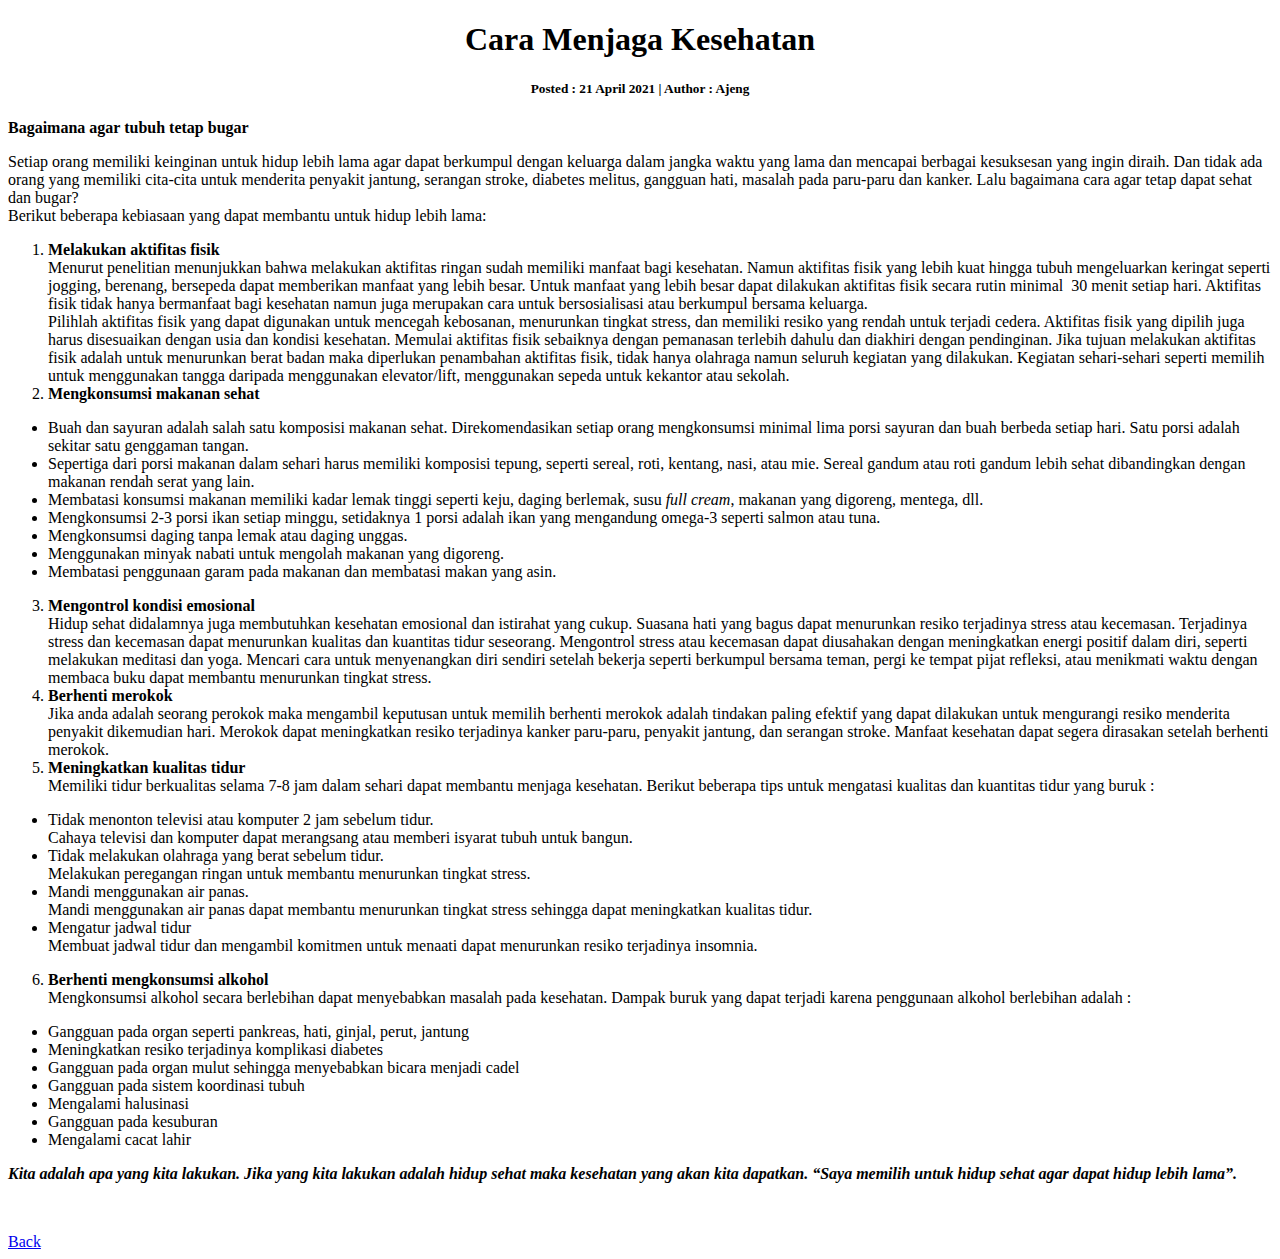
==== article.html @ b509e59c "Add files via upload" ====
<!DOCTYPE html>
<html lang="en">
<head>
    <meta charset="UTF-8">
    <meta http-equiv="X-UA-Compatible" content="IE=edge">
    <meta name="viewport" content="width=device-width, initial-scale=1.0">
    <title>Document</title>
</head>
<body>
    <center>
        <h1>Cara Menjaga Kesehatan</h1>
        <h5>Posted : 21 April 2021 | Author : Ajeng</h5>
    </center>
<p><strong>Bagaimana agar tubuh tetap bugar</strong></p>
<p>Setiap orang memiliki keinginan untuk hidup lebih lama agar dapat berkumpul dengan keluarga dalam jangka waktu yang lama dan mencapai berbagai kesuksesan yang ingin diraih. Dan tidak ada orang yang memiliki cita-cita untuk menderita penyakit jantung, serangan stroke, diabetes melitus, gangguan hati, masalah pada paru-paru dan kanker. Lalu bagaimana cara agar tetap dapat sehat dan bugar?<br /> Berikut beberapa kebiasaan yang dapat membantu untuk hidup lebih lama:</p>
<ol>
<li><strong>Melakukan aktifitas fisik</strong><br /> Menurut penelitian menunjukkan bahwa melakukan aktifitas ringan sudah memiliki manfaat bagi kesehatan. Namun aktifitas fisik yang lebih kuat hingga tubuh mengeluarkan keringat seperti jogging, berenang, bersepeda dapat memberikan manfaat yang lebih besar. Untuk manfaat yang lebih besar dapat dilakukan aktifitas fisik secara rutin minimal&nbsp; 30 menit setiap hari. Aktifitas fisik tidak hanya bermanfaat bagi kesehatan namun juga merupakan cara untuk bersosialisasi atau berkumpul bersama keluarga.<br /> Pilihlah aktifitas fisik yang dapat digunakan untuk mencegah kebosanan, menurunkan tingkat stress, dan memiliki resiko yang rendah untuk terjadi cedera. Aktifitas fisik yang dipilih juga harus disesuaikan dengan usia dan kondisi kesehatan. Memulai aktifitas fisik sebaiknya dengan pemanasan terlebih dahulu dan diakhiri dengan pendinginan. Jika tujuan melakukan aktifitas fisik adalah untuk menurunkan berat badan maka diperlukan penambahan aktifitas fisik, tidak hanya olahraga namun seluruh kegiatan yang dilakukan. Kegiatan sehari-sehari seperti memilih untuk menggunakan tangga daripada menggunakan elevator/lift, menggunakan sepeda untuk kekantor atau sekolah.</li>
<li><strong>Mengkonsumsi makanan sehat</strong></li>
</ol>
<ul>
<li>Buah dan sayuran adalah salah satu komposisi makanan sehat. Direkomendasikan setiap orang mengkonsumsi minimal lima porsi sayuran dan buah berbeda setiap hari. Satu porsi adalah sekitar satu genggaman tangan.</li>
<li>Sepertiga dari porsi makanan dalam sehari harus memiliki komposisi tepung, seperti sereal, roti, kentang, nasi, atau mie. Sereal gandum atau roti gandum lebih sehat dibandingkan dengan makanan rendah serat yang lain.</li>
<li>Membatasi konsumsi makanan memiliki kadar lemak tinggi seperti keju, daging berlemak, susu&nbsp;<em>full cream</em>, makanan yang digoreng, mentega, dll.</li>
<li>Mengkonsumsi 2-3 porsi ikan setiap minggu, setidaknya 1 porsi adalah ikan yang mengandung omega-3 seperti salmon atau tuna.</li>
<li>Mengkonsumsi daging tanpa lemak atau daging unggas.</li>
<li>Menggunakan minyak nabati untuk mengolah makanan yang digoreng.</li>
<li>Membatasi penggunaan garam pada makanan dan membatasi makan yang asin.</li>
</ul>
<ol start="3">
<li><strong>Mengontrol kondisi emosional</strong><br /> Hidup sehat didalamnya juga membutuhkan kesehatan emosional dan istirahat yang cukup. Suasana hati yang bagus dapat menurunkan resiko terjadinya stress atau kecemasan. Terjadinya stress dan kecemasan dapat menurunkan kualitas dan kuantitas tidur seseorang. Mengontrol stress atau kecemasan dapat diusahakan dengan meningkatkan energi positif dalam diri, seperti melakukan meditasi dan yoga. Mencari cara untuk menyenangkan diri sendiri setelah bekerja seperti berkumpul bersama teman, pergi ke tempat pijat refleksi, atau menikmati waktu dengan membaca buku dapat membantu menurunkan tingkat stress.</li>
<li><strong>Berhenti merokok</strong><br /> Jika anda adalah seorang perokok maka mengambil keputusan untuk memilih berhenti merokok adalah tindakan paling efektif yang dapat dilakukan untuk mengurangi resiko menderita penyakit dikemudian hari. Merokok dapat meningkatkan resiko terjadinya kanker paru-paru, penyakit jantung, dan serangan stroke. Manfaat kesehatan dapat segera dirasakan setelah berhenti merokok.</li>
<li><strong>Meningkatkan kualitas tidur</strong><br /> Memiliki tidur berkualitas selama 7-8 jam dalam sehari dapat membantu menjaga kesehatan. Berikut beberapa tips untuk mengatasi kualitas dan kuantitas tidur yang buruk :</li>
</ol>
<ul>
<li>Tidak menonton televisi atau komputer 2 jam sebelum tidur.<br /> Cahaya televisi dan komputer dapat merangsang atau memberi isyarat tubuh untuk bangun.</li>
<li>Tidak melakukan olahraga yang berat sebelum tidur.<br /> Melakukan peregangan ringan untuk membantu menurunkan tingkat stress.</li>
<li>Mandi menggunakan air panas.<br /> Mandi menggunakan air panas dapat membantu menurunkan tingkat stress sehingga dapat meningkatkan kualitas tidur.</li>
<li>Mengatur jadwal tidur<br /> Membuat jadwal tidur dan mengambil komitmen untuk menaati dapat menurunkan resiko terjadinya insomnia.</li>
</ul>
<ol start="6">
<li><strong>Berhenti mengkonsumsi alkohol</strong><br /> Mengkonsumsi alkohol secara berlebihan dapat menyebabkan masalah pada kesehatan. Dampak buruk yang dapat terjadi karena penggunaan alkohol berlebihan adalah :</li>
</ol>
<ul>
<li>Gangguan pada organ seperti pankreas, hati, ginjal, perut, jantung</li>
<li>Meningkatkan resiko terjadinya komplikasi diabetes</li>
<li>Gangguan pada organ mulut sehingga menyebabkan bicara menjadi cadel</li>
<li>Gangguan pada sistem koordinasi tubuh</li>
<li>Mengalami halusinasi</li>
<li>Gangguan pada kesuburan</li>
<li>Mengalami cacat lahir</li>
</ul>
<p><strong><em>Kita adalah apa yang kita lakukan. Jika yang kita lakukan adalah hidup sehat maka kesehatan yang akan kita dapatkan. &ldquo;Saya memilih untuk hidup sehat agar dapat hidup lebih lama&rdquo;.</em></strong></p>
<p>&nbsp;</p>
<a href="index.html">Back</a>
</body>
</html>
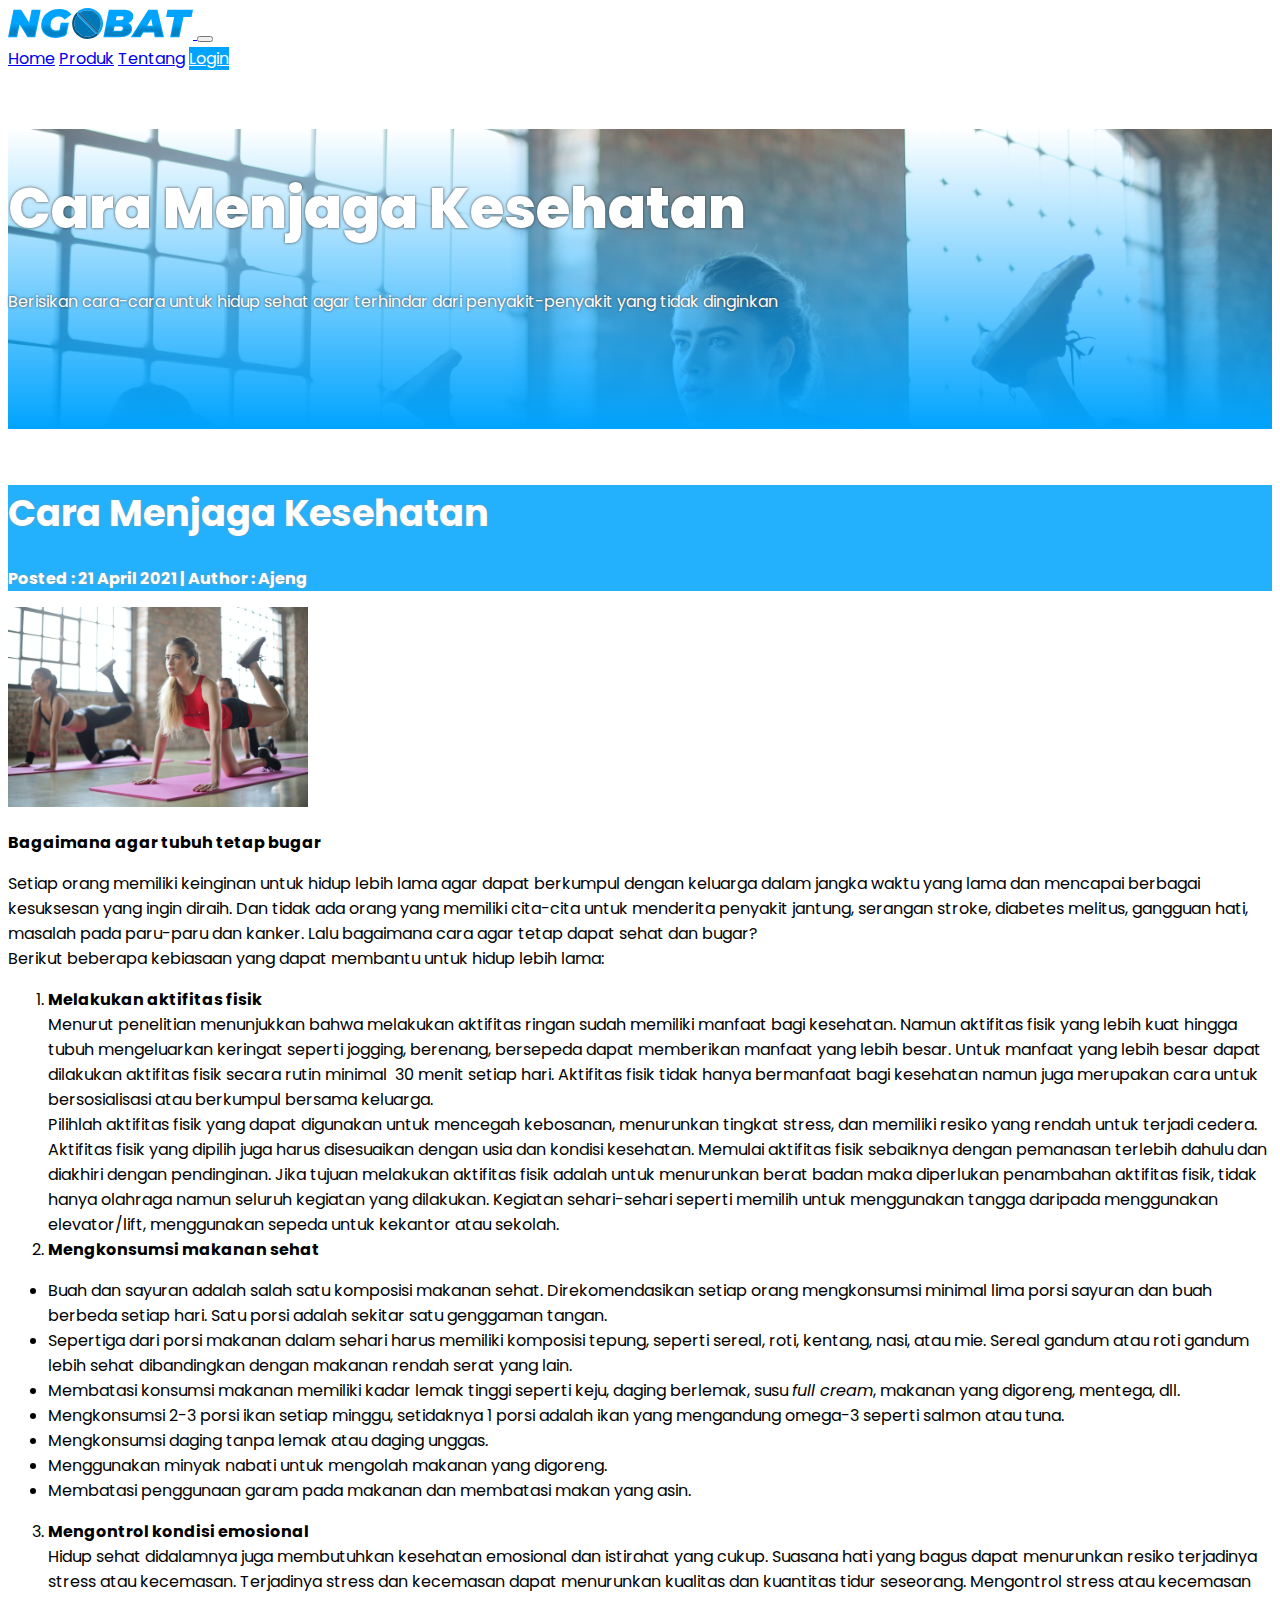
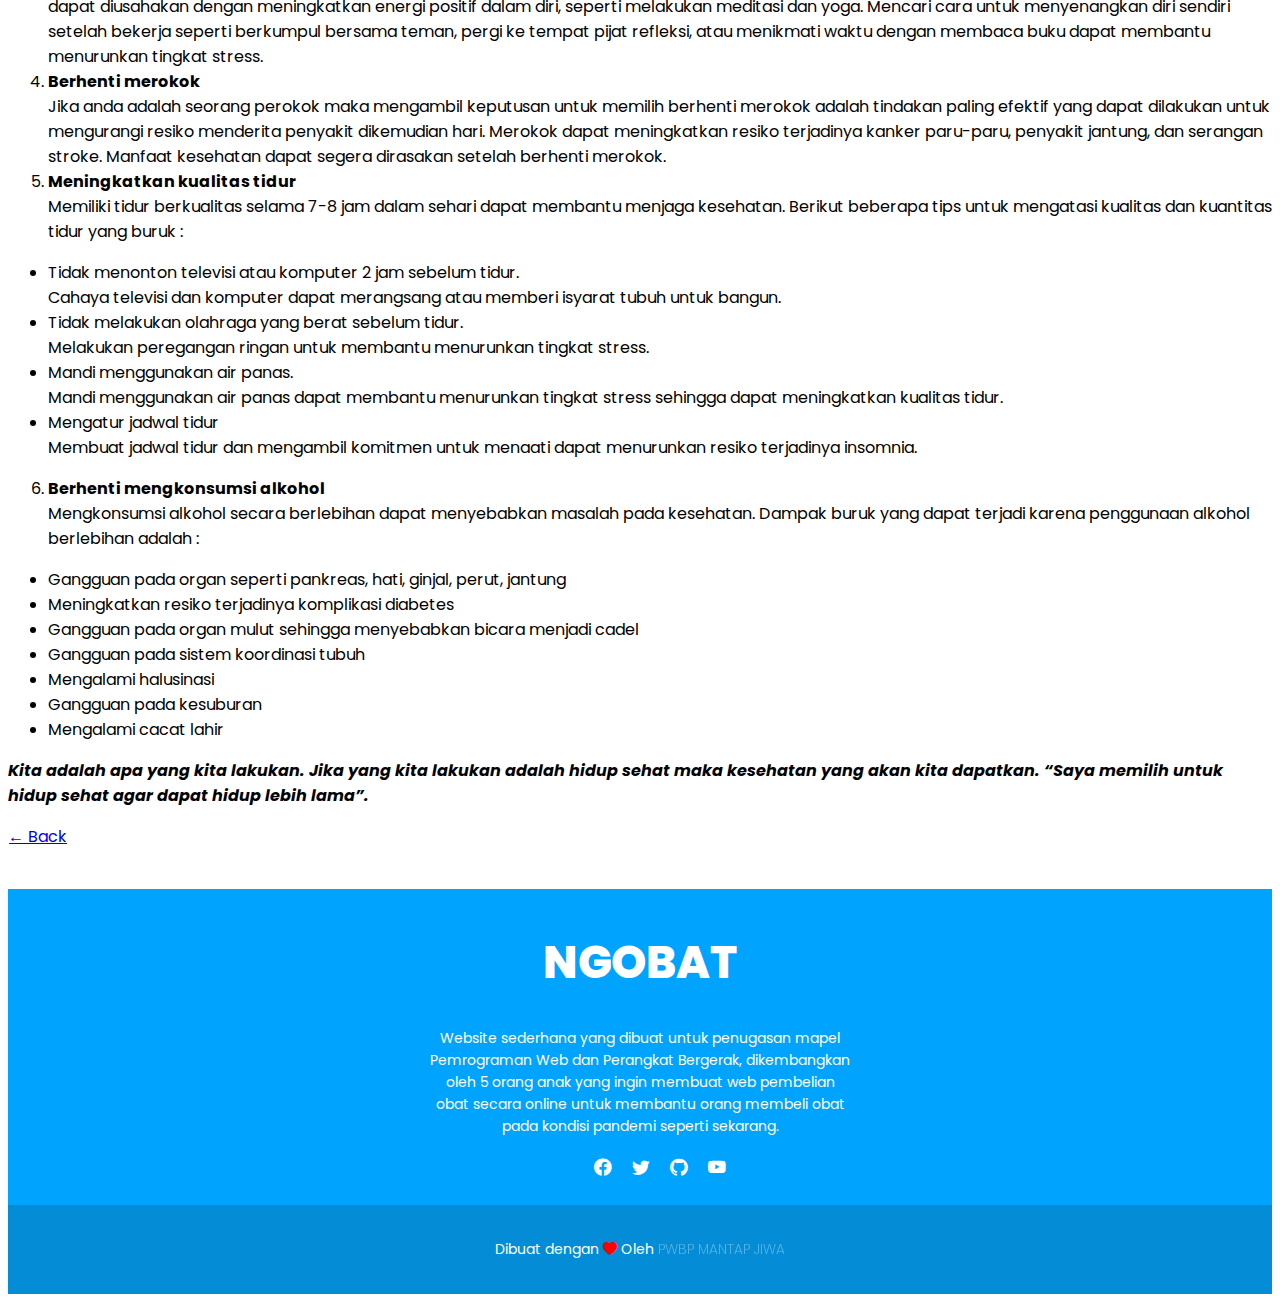
==== commit 58db85a3: "Already Revamped WKWKWKWKWK" ====
--- a/article.html
+++ b/article.html
@@ -4,53 +4,130 @@
     <meta charset="UTF-8">
     <meta http-equiv="X-UA-Compatible" content="IE=edge">
     <meta name="viewport" content="width=device-width, initial-scale=1.0">
-    <title>Document</title>
+    <link href="https://cdn.jsdelivr.net/npm/bootstrap@5.0.2/dist/css/bootstrap.min.css" rel="stylesheet" integrity="sha384-EVSTQN3/azprG1Anm3QDgpJLIm9Nao0Yz1ztcQTwFspd3yD65VohhpuuCOmLASjC" crossorigin="anonymous">
+    <link rel="stylesheet" href="style.css">
+    <title>Cara Menjaga Kesehatan</title>
+    <style>
+        #jumbotron {
+            background-image: url(img/article/yoga.jpg);
+         }
+
+        #jumbotron .jumbo-title {
+            font-size: 3.5rem;
+        }
+    </style>
 </head>
-<body>
-    <center>
-        <h1>Cara Menjaga Kesehatan</h1>
-        <h5>Posted : 21 April 2021 | Author : Ajeng</h5>
-    </center>
-<p><strong>Bagaimana agar tubuh tetap bugar</strong></p>
-<p>Setiap orang memiliki keinginan untuk hidup lebih lama agar dapat berkumpul dengan keluarga dalam jangka waktu yang lama dan mencapai berbagai kesuksesan yang ingin diraih. Dan tidak ada orang yang memiliki cita-cita untuk menderita penyakit jantung, serangan stroke, diabetes melitus, gangguan hati, masalah pada paru-paru dan kanker. Lalu bagaimana cara agar tetap dapat sehat dan bugar?<br /> Berikut beberapa kebiasaan yang dapat membantu untuk hidup lebih lama:</p>
-<ol>
-<li><strong>Melakukan aktifitas fisik</strong><br /> Menurut penelitian menunjukkan bahwa melakukan aktifitas ringan sudah memiliki manfaat bagi kesehatan. Namun aktifitas fisik yang lebih kuat hingga tubuh mengeluarkan keringat seperti jogging, berenang, bersepeda dapat memberikan manfaat yang lebih besar. Untuk manfaat yang lebih besar dapat dilakukan aktifitas fisik secara rutin minimal&nbsp; 30 menit setiap hari. Aktifitas fisik tidak hanya bermanfaat bagi kesehatan namun juga merupakan cara untuk bersosialisasi atau berkumpul bersama keluarga.<br /> Pilihlah aktifitas fisik yang dapat digunakan untuk mencegah kebosanan, menurunkan tingkat stress, dan memiliki resiko yang rendah untuk terjadi cedera. Aktifitas fisik yang dipilih juga harus disesuaikan dengan usia dan kondisi kesehatan. Memulai aktifitas fisik sebaiknya dengan pemanasan terlebih dahulu dan diakhiri dengan pendinginan. Jika tujuan melakukan aktifitas fisik adalah untuk menurunkan berat badan maka diperlukan penambahan aktifitas fisik, tidak hanya olahraga namun seluruh kegiatan yang dilakukan. Kegiatan sehari-sehari seperti memilih untuk menggunakan tangga daripada menggunakan elevator/lift, menggunakan sepeda untuk kekantor atau sekolah.</li>
-<li><strong>Mengkonsumsi makanan sehat</strong></li>
-</ol>
-<ul>
-<li>Buah dan sayuran adalah salah satu komposisi makanan sehat. Direkomendasikan setiap orang mengkonsumsi minimal lima porsi sayuran dan buah berbeda setiap hari. Satu porsi adalah sekitar satu genggaman tangan.</li>
-<li>Sepertiga dari porsi makanan dalam sehari harus memiliki komposisi tepung, seperti sereal, roti, kentang, nasi, atau mie. Sereal gandum atau roti gandum lebih sehat dibandingkan dengan makanan rendah serat yang lain.</li>
-<li>Membatasi konsumsi makanan memiliki kadar lemak tinggi seperti keju, daging berlemak, susu&nbsp;<em>full cream</em>, makanan yang digoreng, mentega, dll.</li>
-<li>Mengkonsumsi 2-3 porsi ikan setiap minggu, setidaknya 1 porsi adalah ikan yang mengandung omega-3 seperti salmon atau tuna.</li>
-<li>Mengkonsumsi daging tanpa lemak atau daging unggas.</li>
-<li>Menggunakan minyak nabati untuk mengolah makanan yang digoreng.</li>
-<li>Membatasi penggunaan garam pada makanan dan membatasi makan yang asin.</li>
-</ul>
-<ol start="3">
-<li><strong>Mengontrol kondisi emosional</strong><br /> Hidup sehat didalamnya juga membutuhkan kesehatan emosional dan istirahat yang cukup. Suasana hati yang bagus dapat menurunkan resiko terjadinya stress atau kecemasan. Terjadinya stress dan kecemasan dapat menurunkan kualitas dan kuantitas tidur seseorang. Mengontrol stress atau kecemasan dapat diusahakan dengan meningkatkan energi positif dalam diri, seperti melakukan meditasi dan yoga. Mencari cara untuk menyenangkan diri sendiri setelah bekerja seperti berkumpul bersama teman, pergi ke tempat pijat refleksi, atau menikmati waktu dengan membaca buku dapat membantu menurunkan tingkat stress.</li>
-<li><strong>Berhenti merokok</strong><br /> Jika anda adalah seorang perokok maka mengambil keputusan untuk memilih berhenti merokok adalah tindakan paling efektif yang dapat dilakukan untuk mengurangi resiko menderita penyakit dikemudian hari. Merokok dapat meningkatkan resiko terjadinya kanker paru-paru, penyakit jantung, dan serangan stroke. Manfaat kesehatan dapat segera dirasakan setelah berhenti merokok.</li>
-<li><strong>Meningkatkan kualitas tidur</strong><br /> Memiliki tidur berkualitas selama 7-8 jam dalam sehari dapat membantu menjaga kesehatan. Berikut beberapa tips untuk mengatasi kualitas dan kuantitas tidur yang buruk :</li>
-</ol>
-<ul>
-<li>Tidak menonton televisi atau komputer 2 jam sebelum tidur.<br /> Cahaya televisi dan komputer dapat merangsang atau memberi isyarat tubuh untuk bangun.</li>
-<li>Tidak melakukan olahraga yang berat sebelum tidur.<br /> Melakukan peregangan ringan untuk membantu menurunkan tingkat stress.</li>
-<li>Mandi menggunakan air panas.<br /> Mandi menggunakan air panas dapat membantu menurunkan tingkat stress sehingga dapat meningkatkan kualitas tidur.</li>
-<li>Mengatur jadwal tidur<br /> Membuat jadwal tidur dan mengambil komitmen untuk menaati dapat menurunkan resiko terjadinya insomnia.</li>
-</ul>
-<ol start="6">
-<li><strong>Berhenti mengkonsumsi alkohol</strong><br /> Mengkonsumsi alkohol secara berlebihan dapat menyebabkan masalah pada kesehatan. Dampak buruk yang dapat terjadi karena penggunaan alkohol berlebihan adalah :</li>
-</ol>
-<ul>
-<li>Gangguan pada organ seperti pankreas, hati, ginjal, perut, jantung</li>
-<li>Meningkatkan resiko terjadinya komplikasi diabetes</li>
-<li>Gangguan pada organ mulut sehingga menyebabkan bicara menjadi cadel</li>
-<li>Gangguan pada sistem koordinasi tubuh</li>
-<li>Mengalami halusinasi</li>
-<li>Gangguan pada kesuburan</li>
-<li>Mengalami cacat lahir</li>
-</ul>
-<p><strong><em>Kita adalah apa yang kita lakukan. Jika yang kita lakukan adalah hidup sehat maka kesehatan yang akan kita dapatkan. &ldquo;Saya memilih untuk hidup sehat agar dapat hidup lebih lama&rdquo;.</em></strong></p>
-<p>&nbsp;</p>
-<a href="index.html">Back</a>
+<body>  
+  <!-- Navbar -->
+  <nav class="navbar fixed-top navbar-expand-lg navbar-light bg-navbar">
+    <div class="container">
+      <a class="navbar-brand" href="#">
+          <img src="img/logo.svg" alt="Logo" width="185px">
+      </a>
+      <button class="navbar-toggler mb-4" type="button" data-bs-toggle="collapse" data-bs-target="#navbarNavAltMarkup" aria-controls="navbarNavAltMarkup" aria-expanded="false" aria-label="Toggle navigation">
+        <span class="navbar-toggler-icon"></span>
+      </button>
+      <div class="collapse navbar-collapse" id="navbarNavAltMarkup">
+        <div class="navbar-nav ms-auto text-center">
+          <a class="nav-link active me-5" aria-current="page" href="index.html">Home</a>
+          <a class="nav-link me-5" href="#">Produk</a>
+          <a class="nav-link me-5" href="#">Tentang</a>
+          <a class="btn rounded-pill me-5 button-nav shadow-sm" href="login.html">Login</a>
+        </div>
+      </div>
+    </div>
+  </nav>
+  <!-- End of Navbar -->
+  <!-- Jumbotron -->
+  <section id="jumbotron">
+      <div class="container d-flex align-items-center justify-content-center flex-column">
+        <div class="row text-center">
+          <div class="col">
+            <h1 class="jumbo-title">Cara Menjaga Kesehatan</h1>
+          </div>
+        </div>
+        <div class="row text-center justify-content-center">
+          <div class="col-8">
+            <p>Berisikan cara-cara untuk hidup sehat agar terhindar dari penyakit-penyakit yang tidak dinginkan</p>
+          </div>
+        </div>
+      </div>
+  </section>
+  <section id="article-page">
+      <div class="container shadow rounded-5">
+          <div class="row text-center shadow py-2" style="background-color: #00a5fedc; color: white; text-shadow: 0px 0px 2px rgba(150, 150, 150, 1);">
+              <div class="col">
+                  <h1 class="judul-article fw-bolder mb-3">Cara Menjaga Kesehatan</h1>
+                  <h3 class="date-article">Posted : 21 April 2021 | Author : Ajeng</h3>
+              </div>
+          </div>
+          <div class="row mt-3 justify-content-center justify-content-center">
+              <div class="row text-center">
+                  <div class="col">
+                    <img src="img/article/yoga.jpg" alt="" width="300px" class="mt-3 mb-2">
+                  </div>
+              </div>
+              <div class="col mx-3 mt-2">
+                <p><strong>Bagaimana agar tubuh tetap bugar</strong></p>
+                <p>Setiap orang memiliki keinginan untuk hidup lebih lama agar dapat berkumpul dengan keluarga dalam jangka waktu yang lama dan mencapai berbagai kesuksesan yang ingin diraih. Dan tidak ada orang yang memiliki cita-cita untuk menderita penyakit jantung, serangan stroke, diabetes melitus, gangguan hati, masalah pada paru-paru dan kanker. Lalu bagaimana cara agar tetap dapat sehat dan bugar?<br /> Berikut beberapa kebiasaan yang dapat membantu untuk hidup lebih lama:</p>
+                <ol>
+                <li><strong>Melakukan aktifitas fisik</strong><br /> Menurut penelitian menunjukkan bahwa melakukan aktifitas ringan sudah memiliki manfaat bagi kesehatan. Namun aktifitas fisik yang lebih kuat hingga tubuh mengeluarkan keringat seperti jogging, berenang, bersepeda dapat memberikan manfaat yang lebih besar. Untuk manfaat yang lebih besar dapat dilakukan aktifitas fisik secara rutin minimal&nbsp; 30 menit setiap hari. Aktifitas fisik tidak hanya bermanfaat bagi kesehatan namun juga merupakan cara untuk bersosialisasi atau berkumpul bersama keluarga.<br /> Pilihlah aktifitas fisik yang dapat digunakan untuk mencegah kebosanan, menurunkan tingkat stress, dan memiliki resiko yang rendah untuk terjadi cedera. Aktifitas fisik yang dipilih juga harus disesuaikan dengan usia dan kondisi kesehatan. Memulai aktifitas fisik sebaiknya dengan pemanasan terlebih dahulu dan diakhiri dengan pendinginan. Jika tujuan melakukan aktifitas fisik adalah untuk menurunkan berat badan maka diperlukan penambahan aktifitas fisik, tidak hanya olahraga namun seluruh kegiatan yang dilakukan. Kegiatan sehari-sehari seperti memilih untuk menggunakan tangga daripada menggunakan elevator/lift, menggunakan sepeda untuk kekantor atau sekolah.</li>
+                <li><strong>Mengkonsumsi makanan sehat</strong></li>
+                </ol>
+                <ul>
+                <li>Buah dan sayuran adalah salah satu komposisi makanan sehat. Direkomendasikan setiap orang mengkonsumsi minimal lima porsi sayuran dan buah berbeda setiap hari. Satu porsi adalah sekitar satu genggaman tangan.</li>
+                <li>Sepertiga dari porsi makanan dalam sehari harus memiliki komposisi tepung, seperti sereal, roti, kentang, nasi, atau mie. Sereal gandum atau roti gandum lebih sehat dibandingkan dengan makanan rendah serat yang lain.</li>
+                <li>Membatasi konsumsi makanan memiliki kadar lemak tinggi seperti keju, daging berlemak, susu&nbsp;<em>full cream</em>, makanan yang digoreng, mentega, dll.</li>
+                <li>Mengkonsumsi 2-3 porsi ikan setiap minggu, setidaknya 1 porsi adalah ikan yang mengandung omega-3 seperti salmon atau tuna.</li>
+                <li>Mengkonsumsi daging tanpa lemak atau daging unggas.</li>
+                <li>Menggunakan minyak nabati untuk mengolah makanan yang digoreng.</li>
+                <li>Membatasi penggunaan garam pada makanan dan membatasi makan yang asin.</li>
+                </ul>
+                <ol start="3">
+                <li><strong>Mengontrol kondisi emosional</strong><br /> Hidup sehat didalamnya juga membutuhkan kesehatan emosional dan istirahat yang cukup. Suasana hati yang bagus dapat menurunkan resiko terjadinya stress atau kecemasan. Terjadinya stress dan kecemasan dapat menurunkan kualitas dan kuantitas tidur seseorang. Mengontrol stress atau kecemasan dapat diusahakan dengan meningkatkan energi positif dalam diri, seperti melakukan meditasi dan yoga. Mencari cara untuk menyenangkan diri sendiri setelah bekerja seperti berkumpul bersama teman, pergi ke tempat pijat refleksi, atau menikmati waktu dengan membaca buku dapat membantu menurunkan tingkat stress.</li>
+                <li><strong>Berhenti merokok</strong><br /> Jika anda adalah seorang perokok maka mengambil keputusan untuk memilih berhenti merokok adalah tindakan paling efektif yang dapat dilakukan untuk mengurangi resiko menderita penyakit dikemudian hari. Merokok dapat meningkatkan resiko terjadinya kanker paru-paru, penyakit jantung, dan serangan stroke. Manfaat kesehatan dapat segera dirasakan setelah berhenti merokok.</li>
+                <li><strong>Meningkatkan kualitas tidur</strong><br /> Memiliki tidur berkualitas selama 7-8 jam dalam sehari dapat membantu menjaga kesehatan. Berikut beberapa tips untuk mengatasi kualitas dan kuantitas tidur yang buruk :</li>
+                </ol>
+                <ul>
+                <li>Tidak menonton televisi atau komputer 2 jam sebelum tidur.<br /> Cahaya televisi dan komputer dapat merangsang atau memberi isyarat tubuh untuk bangun.</li>
+                <li>Tidak melakukan olahraga yang berat sebelum tidur.<br /> Melakukan peregangan ringan untuk membantu menurunkan tingkat stress.</li>
+                <li>Mandi menggunakan air panas.<br /> Mandi menggunakan air panas dapat membantu menurunkan tingkat stress sehingga dapat meningkatkan kualitas tidur.</li>
+                <li>Mengatur jadwal tidur<br /> Membuat jadwal tidur dan mengambil komitmen untuk menaati dapat menurunkan resiko terjadinya insomnia.</li>
+                </ul>
+                <ol start="6">
+                <li><strong>Berhenti mengkonsumsi alkohol</strong><br /> Mengkonsumsi alkohol secara berlebihan dapat menyebabkan masalah pada kesehatan. Dampak buruk yang dapat terjadi karena penggunaan alkohol berlebihan adalah :</li>
+                </ol>
+                <ul>
+                <li>Gangguan pada organ seperti pankreas, hati, ginjal, perut, jantung</li>
+                <li>Meningkatkan resiko terjadinya komplikasi diabetes</li>
+                <li>Gangguan pada organ mulut sehingga menyebabkan bicara menjadi cadel</li>
+                <li>Gangguan pada sistem koordinasi tubuh</li>
+                <li>Mengalami halusinasi</li>
+                <li>Gangguan pada kesuburan</li>
+                <li>Mengalami cacat lahir</li>
+                </ul>
+                <p><strong><em>Kita adalah apa yang kita lakukan. Jika yang kita lakukan adalah hidup sehat maka kesehatan yang akan kita dapatkan. &ldquo;Saya memilih untuk hidup sehat agar dapat hidup lebih lama&rdquo;.</em></strong></p> 
+                <a href="index.html" class="btn btn-primary">&#8592 Back</a>
+              </div>
+          </div>
+      </div>
+  </section>
+  <footer id="credit">
+    <div class="footer-content">
+        <h1>NGOBAT</h1>
+        <p>Website sederhana yang dibuat untuk penugasan mapel Pemrograman Web dan Perangkat Bergerak, dikembangkan oleh 5 orang anak yang ingin membuat web pembelian obat secara online untuk membantu orang membeli obat pada kondisi pandemi seperti sekarang. </p>
+        <ul class="socials">
+            <li><a href="#"><i class="bi bi-facebook"></i></a></li>
+            <li><a href="#"><i class="bi bi-twitter"></i></a></li>
+            <li><a href="https://github.com/grupPWBPMantap/"><i class="bi bi-github"></i></a></li>
+            <li><a href="#"><i class="bi bi-youtube"></i></a></li> 
+        </ul>
+    </div>
+    <div class="footer-bottom">
+        <p>Dibuat dengan <i class="bi bi-heart-fill" style="color: red;"></i> Oleh <span><a href="#">PWBP MANTAP JIWA</a></span></p>
+    </div>
+</footer>
 </body>
-</html>+<script src="https://cdn.jsdelivr.net/npm/bootstrap@5.0.2/dist/js/bootstrap.bundle.min.js" integrity="sha384-MrcW6ZMFYlzcLA8Nl+NtUVF0sA7MsXsP1UyJoMp4YLEuNSfAP+JcXn/tWtIaxVXM" crossorigin="anonymous"></script>
+<script src="script.js"></script>
+</html>
--- a/style.css
+++ b/style.css
@@ -0,0 +1,677 @@
+@import url('https://fonts.googleapis.com/css2?family=Poppins:ital,wght@0,100;0,200;0,300;0,400;0,500;0,600;0,700;0,800;0,900;1,100;1,200;1,300;1,400;1,500;1,600;1,700;1,800;1,900&display=swap');
+@import url("https://cdn.jsdelivr.net/npm/bootstrap-icons@1.5.0/font/bootstrap-icons.css");
+
+:root {
+  --primary-blue: #00a3fe;
+  --hover-blue: #048dd6;
+}
+
+body {
+    font-family: 'Poppins', sans-serif;
+}
+
+
+/* Navbar */
+
+.navbar {
+  transition: 0.3s;
+}
+
+.bg-navbar {
+  background-color: rgba(255, 255, 255, 0.897);
+}
+
+.button-nav {
+    background-color:var(--primary-blue);
+    color : white;
+}
+
+.button-nav:hover {
+    background-color:var(--hover-blue);
+    color: white;
+}
+
+.scroll {
+  background-color: rgba(255, 255, 255, 0.897);
+  transition: 0.5s;
+  box-shadow: 0px 3px 9px -3px rgba(0,0,0,0.19);
+}
+
+/* Header */
+#header .container{
+  padding-top: 3.4rem;
+}
+
+.desc-text {
+    max-width: 450px;
+}
+
+.bolder-text {
+    font-weight: 900;
+}
+
+.bold-text {
+    font-weight: bold;
+}
+
+.button {
+    background-color: var(--primary-blue);
+    border: none;
+    padding: 16px 32px;
+    text-align: center;
+    text-decoration: none;
+    font-size: 16px;
+    transition: 0.3s;
+    color: white;
+}
+
+.button:hover {
+    background-color: var(--hover-blue);
+    color: white;
+}
+
+.img-header {
+    display: none;
+}
+
+.img2-header {
+    width: 550px;
+    z-index: -1;
+}
+
+/* Content */
+
+#content {
+  margin-top: 6.4rem;
+}
+
+.input-group {
+  width: 20rem;
+  margin: auto;
+}
+
+.desc-title {
+  font-size: 0.95rem;
+  color: rgb(201, 201, 201);
+}
+
+.button-body {
+  background-color: var(--primary-blue);
+  color: white;
+}
+
+.button-body a {
+  text-decoration: none;
+  color: white;
+
+}
+.button-body:hover{
+  background-color:var(--hover-blue);
+  color: white;
+}
+
+.button-other {
+  background-color: #5195fc;
+  color: white;
+}
+
+.button-other:hover{
+  background-color:var(--hover-blue);
+  color: white;
+}
+
+#content .carousel-control-next-icon {
+  background-color: var(--hover-blue);
+  border-radius: 4px;
+}
+
+#content .carousel-control-prev-icon {
+  background-color: var(--hover-blue);
+  border-radius: 4px;
+}
+
+#content .carousel-indicators [data-bs-target] {
+  background-color: var(--hover-blue) ;
+}
+
+/* Preview Obat */
+#preview-obat {
+  margin-top: 3rem;
+}
+
+.terlaris-hover::after {
+  content: '';
+  display: block;
+  height: 3.5px;
+  width: 30%;
+  background-color: var(--primary-blue);
+  margin :auto;
+  margin-bottom: 20px;
+}
+
+#preview-obat .card {
+  overflow: hidden;
+  border-radius: 10px;
+  transition: 0.3s ease-out;
+}
+
+#preview-obat .card:hover {
+  box-shadow: 0px 0px 9px 0px rgba(131, 131, 131, 0.39);
+  transition: 0.4s ease-in;
+}
+
+#preview-obat .card .card-body .card-title {
+  font-weight: 800;
+}
+
+#preview-obat .card .card-body .card-text {
+  color: rgb(201, 201, 201);
+  font-size: 0.9rem;
+}
+
+#preview-obat .card .card-body .card-price {
+  font-weight: 800;
+  font-size: 2rem;
+  color: var(--primary-blue);
+}
+
+#preview-obat .card a {
+  text-decoration: none;
+}
+
+.btn-buy {
+  width: 100%;
+  background-color: var(--primary-blue);
+  height: 2.7rem;
+  display: flex;
+  color: white;
+}
+
+.btn-buy:hover {
+  width: 100%;
+  background-color: var(--hover-blue);
+  height: 2.7rem;
+  display: flex;
+  color: white;
+}
+
+/* Promo Obat */
+
+#promo-obat {
+  margin-top: 3rem;
+}
+
+.promo-hover::after {
+  content: '';
+  display: block;
+  height: 3.5px;
+  width: 30%;
+  background-color: var(--primary-blue);
+  margin: auto;
+  margin-bottom: 20px;
+}
+
+#promo-obat .card {
+  overflow: hidden;
+  border-radius: 10px;
+  transition: 0.3s ease-out;
+}
+
+#promo-obat .card:hover {
+  box-shadow: 0px 0px 9px 0px rgba(131, 131, 131, 0.39);
+  transition: 0.4s ease-in;
+}
+
+#promo-obat .card .card-body .card-title {
+  font-weight: 800;
+}
+
+#promo-obat .card .card-body .card-text {
+  color: rgb(201, 201, 201);
+  font-size: 0.9rem;
+}
+
+#promo-obat .card .card-body .card-price {
+  font-weight: 800;
+  font-size: 2rem;
+  color: var(--primary-blue);
+}
+
+#promo-obat .card a {
+  text-decoration: none;
+}
+
+#promo-obat .card .discount {
+  margin-top: -10px;
+  margin-bottom: 4px;
+}
+
+#promo-obat .card p .disc{
+  color: gold;
+  text-decoration: none;
+  font-weight: bold;
+  font-size: 1.3rem;
+}
+
+#promo-obat .card p .ori-price{
+  color: gray;
+  text-decoration: line-through;
+}
+
+.btn-buy {
+  width: 100%;
+  background-color: var(--primary-blue);
+  height: 2.7rem;
+  display: flex;
+  color: white;
+}
+
+.btn-buy:hover {
+  width: 100%;
+  background-color: var(--hover-blue);
+  height: 2.7rem;
+  display: flex;
+  color: white;
+}
+
+#promo-obat .carousel-indicators {
+  bottom: -55px;
+}
+
+#promo-obat .carousel-indicators [data-bs-target] {
+  background-color: var(--hover-blue) ;
+  height: 10px;
+  width: 10px;
+  border-radius: 100%;
+  
+}
+
+#promo-obat .carousel-inner {
+  position: relative;
+  width: 100%;
+  overflow: hidden;
+  padding-bottom: 16px;
+  padding-left: 10px;
+  padding-right: 10px;
+}
+
+
+/* Article */
+#article {
+  margin-top: 3rem;
+}
+
+#article .card a {
+  text-decoration: none;
+  color: white;
+}
+
+.article-hover::after {
+  content: '';
+  display: block;
+  height: 3.5px;
+  width: 30%;
+  background-color: var(--primary-blue);
+}
+
+#article .container:hover > .title-hover::after {
+  width: 30%;
+  transition: width 0.8s;
+}
+
+#article .card {
+  border-radius: 10px;
+}
+
+.article-card {
+  overflow: hidden;
+}
+
+.article-desc {
+  padding : 10px 10px 0px 10px;
+}
+
+.article-title {
+  font-size: 1.7rem;
+  font-weight: 800;
+  line-height: 35px;
+}
+
+.article-detail {
+  font-size: 1rem;
+}
+
+.article-date {
+  font-size: 0.8rem;
+  color: gray;
+}
+
+/* Footer */
+#credit {
+	margin-top: 40px;
+}
+footer{
+    background: var(--primary-blue);
+    height: auto;
+    width: 100%;
+    padding-top: 20px;
+    color: #fff;
+}
+.footer-content{
+    display: flex;
+    align-items: center;
+    justify-content: center;
+    flex-direction: column;
+    text-align: center;
+}
+.footer-content h1{
+    font-size: 45px;
+    font-weight: 800;
+    line-height: 3rem;
+}
+.footer-content p{
+    max-width: 420px;
+    margin: 10px auto;
+    line-height: 22px;
+    font-size: 14px;
+}
+.socials{
+    list-style: none;
+    display: flex;
+    align-items: center;
+    justify-content: center;
+    margin: 0.5rem 0 1.5rem 0;
+}
+.socials li{
+    margin: 0 10px;
+}
+.socials a{
+    text-decoration: none;
+    color: #fff;
+}
+.socials a i{
+    font-size: 1.1rem;
+    transition: color .4s ease;
+
+}
+.socials a:hover i{
+    color: rgb(219, 219, 219);
+}
+
+.footer-bottom{
+    background: var(--hover-blue);
+    width: 100%;
+    padding: 20px 0;
+    text-align: center;
+}
+.footer-bottom p{
+    font-size: 14px;
+   
+}
+.footer-bottom span{
+    opacity: .4;
+    font-weight: 200;
+  	text-decoration: none;
+}
+.footer-bottom span a{
+	text-decoration: none;
+	color: white;
+}
+
+.tombol {
+	margin-top: 20px;
+}
+
+.btn-back {
+	background-color:#080808;
+	border-radius:28px;
+	border:1px solid #ffffff;
+	display:inline-block;
+	cursor:pointer;
+	color:#ffffff;
+	font-size:17px;
+	padding:12px 16px;
+	text-decoration:none;
+	transition: background 0.5s;
+}
+.btn-back:hover {
+	background-color:#d6d6d6;
+	transition: background 0.4s;
+}
+.btn-back:active {
+	position:relative;
+	top:1px;
+}
+
+/*Obat Detail */
+#obat-page-preview {
+  padding-top: 5rem;
+}
+
+#obat-page-preview .card {
+  overflow: hidden;
+}
+
+#obat-page-preview .card a {
+  text-decoration: none;
+}
+
+#obat-page-preview .card-body {
+  padding : 10px;
+}
+
+#obat-page-preview .card-title {
+  font-size: 2rem;
+  font-weight: 700;
+}
+
+#obat-page-preview .card-price {
+  font-size: 1.1rem;
+}
+
+#obat-page-preview .card-price span {
+  font-size: 1.4rem;
+  font-weight: 700;
+  margin: 0 4px;
+  color: var(--primary-blue);
+}
+
+#obat-page-preview .judul-info {
+  font-size: 1.8rem;
+  background-color: var(--primary-blue);
+  width: 100%;
+  color: white;
+  text-shadow: 0px 0px 2px rgba(150, 150, 150, 1);
+  padding: 4px 0;
+  font-weight: 650;
+}
+
+#obat-page-preview .judul-desc {
+  font-size: 1.7rem;
+  font-weight: 650;
+}
+
+#obat-page-preview .teks-desc {
+  font-size: 0.9rem;
+}
+
+#obat-page-preview .cek-title {
+  font-weight: 650;
+}
+
+/* Kategori Obat */
+#jumbotron {
+  background-image: url(img/kategori-obat/bg-jumbo.jpg);
+  background-size: cover;
+  margin-top: 5rem;
+  height: 300px;
+  width: 100%;
+  display: flex;
+  position: relative;
+  color: white;
+  text-shadow: 0px 0px 3px rgb(59, 59, 59);
+}
+
+#jumbotron .container {
+  position: relative;
+  z-index: 1;
+}
+
+#jumbotron::after {
+  content: "";
+  display: block;
+  width: 100%;
+  height: 100%;
+  background-image: linear-gradient(0deg, rgba(0,163,254,1) 0%, rgba(0,163,254,0) 100%);
+  position: absolute;
+}
+
+#jumbotron .jumbo-title {
+  font-size: 4rem;
+  font-weight: 800;
+}
+
+#content-category {
+  margin-top: 1rem;
+}
+
+#content-category .card {
+  overflow: hidden;
+  border-radius: 10px;
+  transition: 0.3s ease-out;
+}
+
+#content-category .card:hover {
+  box-shadow: 0px 0px 9px 0px rgba(131, 131, 131, 0.39);
+  transition: 0.4s ease-in;
+}
+
+#content-category .card .card-body .card-title {
+  font-weight: 800;
+}
+
+#content-category .card .card-body .card-text {
+  color: rgb(201, 201, 201);
+  font-size: 0.9rem;
+}
+
+#content-category .card .card-body .card-price {
+  font-weight: 800;
+  font-size: 2rem;
+  color: var(--primary-blue);
+}
+
+#content-category .card a {
+  text-decoration: none;
+}
+
+#content-category .card .image-card {
+  width: 230px;
+  height: 200px;
+  overflow: hidden;
+  margin: auto;
+  border-radius: 10px;
+  display: flex;
+}
+
+#content-category .active-page {
+  background-color: var(--primary-blue);
+  color: white;
+}
+
+/* Article Page*/
+
+#article-page {
+  margin-top: 2rem;
+}
+
+#article-page .container {
+  overflow: hidden;
+}
+
+#article-page .rounded-5 {
+  border-radius: 10px;
+}
+
+#article-page .judul-article {
+  font-size: 2.3rem;
+}
+
+#article-page .date-article {
+  font-size: 1rem;
+}
+
+
+
+/* Responsive */
+@media screen and (max-width: 600px) {
+    .img2-header {
+      display: none;
+      width: 500px;
+    }
+  
+    .img-header{
+      display: block;
+    }
+    .desc-text {
+        max-width: 500px;
+    }
+  }
+  
+  @media screen and (max-width: 800px) {
+    .img2-header{
+      display: none;
+      width: 500px;
+    }
+  
+    .img-header{
+      display: block;
+    }
+    
+    .desc-text {
+        margin : auto;
+        text-align: center;
+        max-width: 500px !important; 
+    }
+    .heading-head {
+        text-align: center;
+     }
+    .button-head {
+        text-align: center;
+    }
+}
+  
+  @media screen and (max-width: 1199px) {
+    .img2-header{
+      width: 500px;
+      z-index: -1;
+    }
+  
+  }
+  
+  @media screen and (max-width: 992px) {
+    .img2-header{
+      width: 400px;
+      z-index: -1;
+    }
+    .desc-text {
+        max-width: 300px;
+    }
+  
+  }
+
+  /* Navbar  */
+  @media screen and (min-width: 991px) {
+      .nav-link:hover::after {
+        content: '';
+        display: block;
+        border-bottom: 3px solid var(--primary-blue);
+        width: 50%;
+        margin: auto;
+        padding-bottom: 5px;
+        margin-bottom: -8px;
+    } 
+    #jumbotron {
+       margin-top: 3.6rem;
+    }
+  }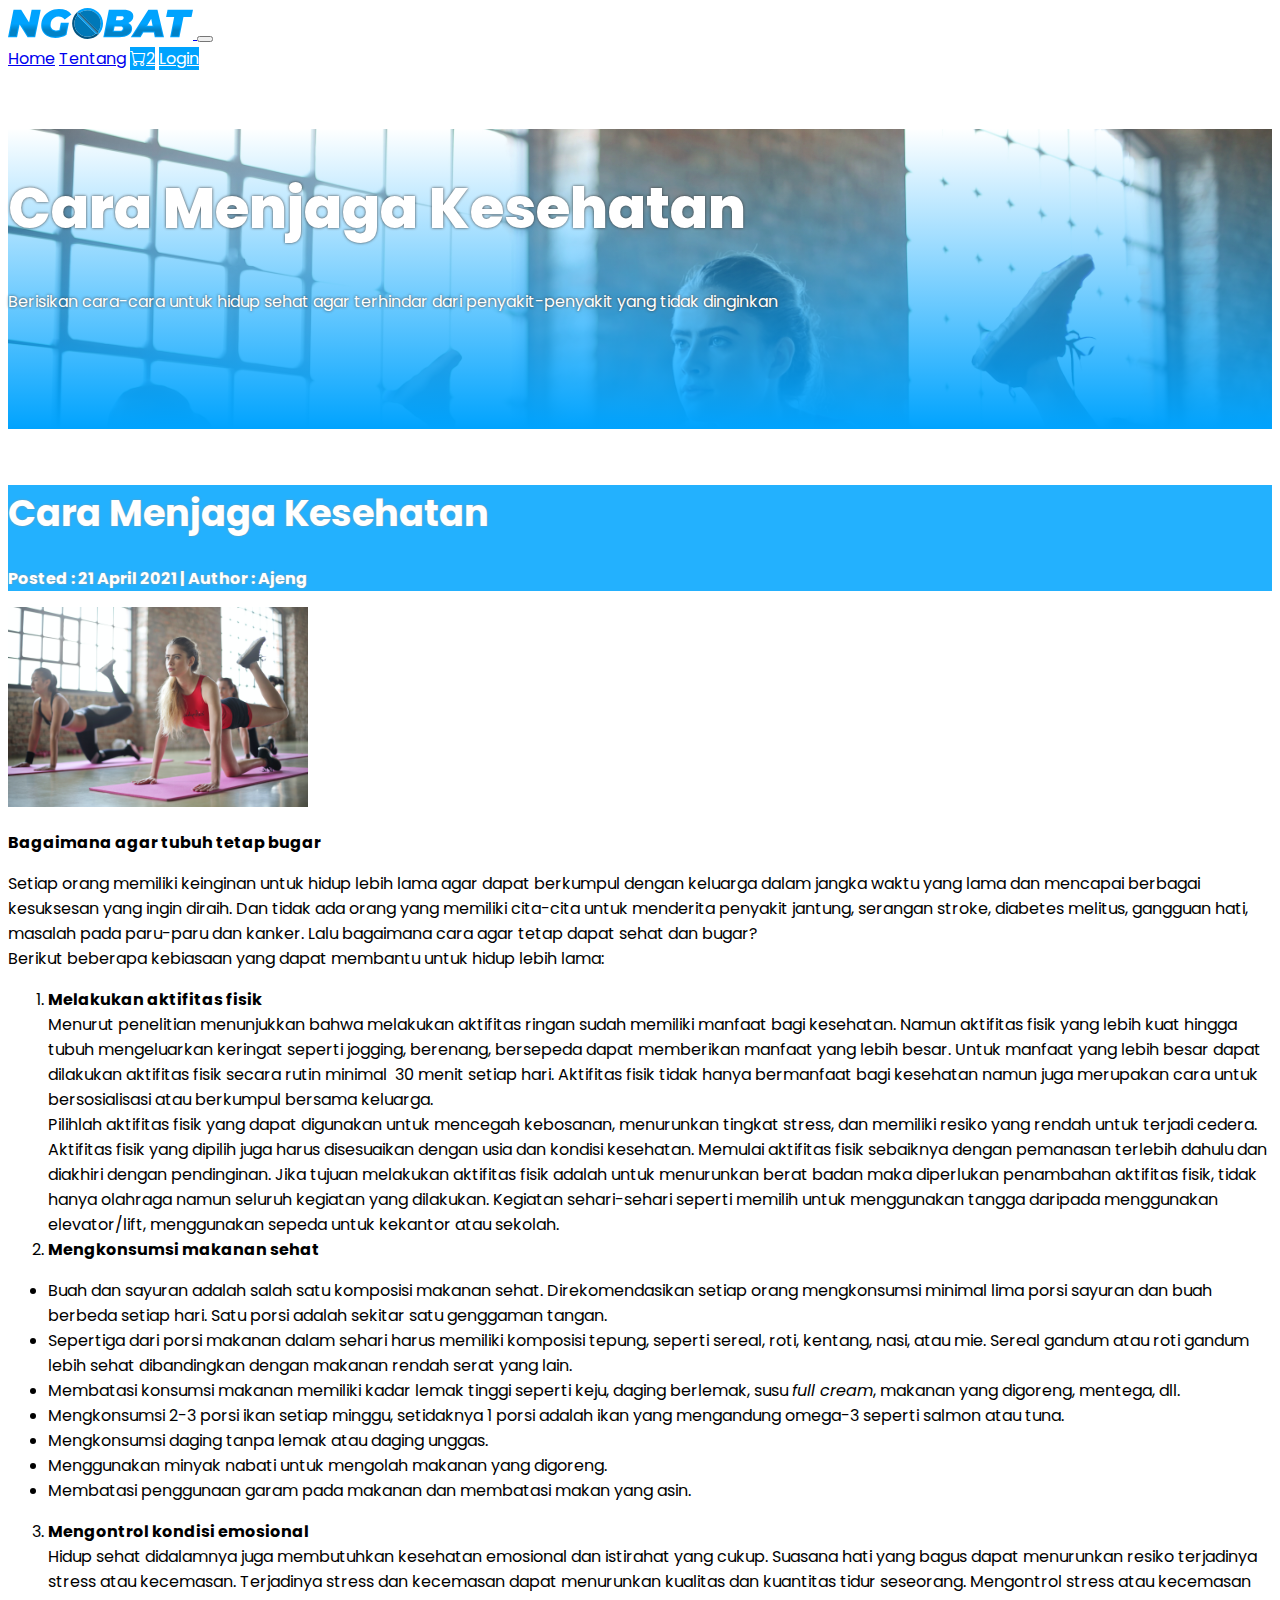
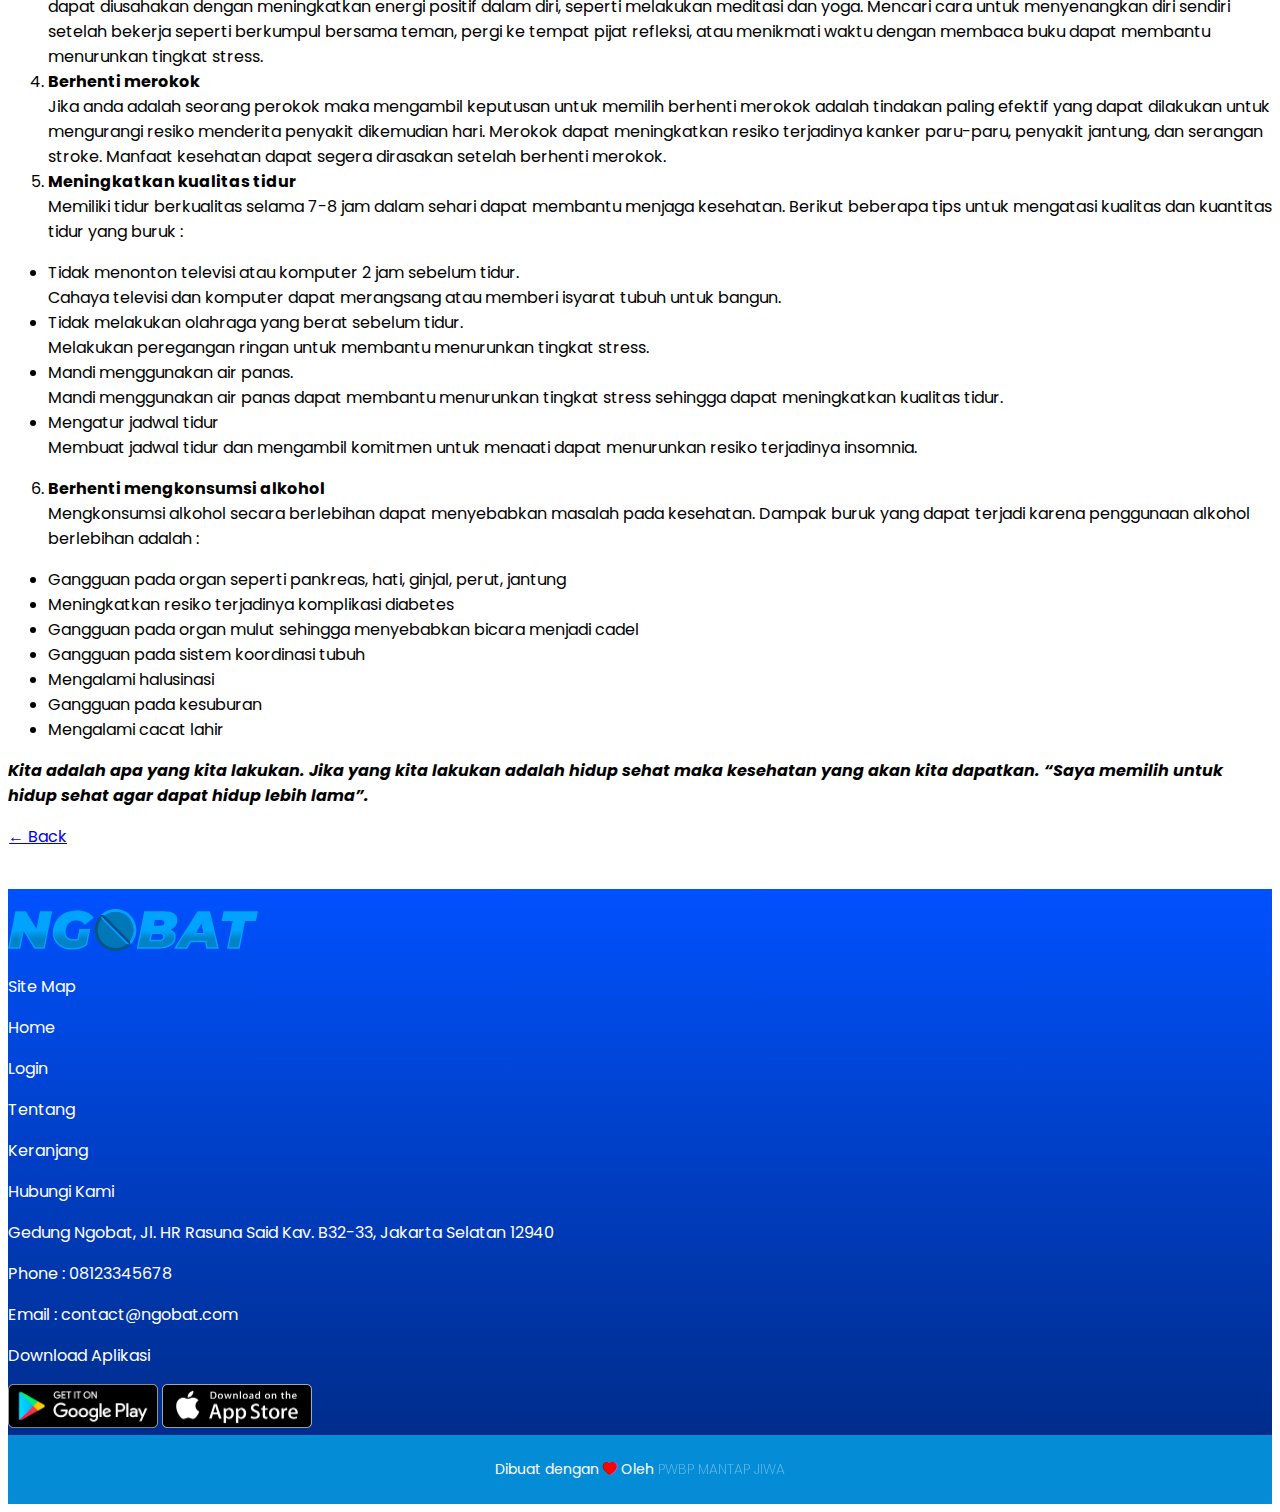
==== commit d0d6be7f: "Add files via upload" ====
--- a/article.html
+++ b/article.html
@@ -28,15 +28,16 @@
         <span class="navbar-toggler-icon"></span>
       </button>
       <div class="collapse navbar-collapse" id="navbarNavAltMarkup">
-        <div class="navbar-nav ms-auto text-center">
-          <a class="nav-link active me-5" aria-current="page" href="index.html">Home</a>
-          <a class="nav-link me-5" href="#">Produk</a>
-          <a class="nav-link me-5" href="#">Tentang</a>
-          <a class="btn rounded-pill me-5 button-nav shadow-sm" href="login.html">Login</a>
+        <div class="navbar-nav ms-auto text-center p-1">
+          <a class="nav-link active me-5 mt-lg-0 mt-2" aria-current="page" href="index.html">Home</a>
+          <a class="nav-link me-5 mt-lg-0 mt-2" href="#tentang">Tentang</a>
+          <a class="btn rounded-pill me-5 button-nav shadow-sm position-relative mt-lg-0 mt-2 " href="cart.html"><i class="bi bi-cart"></i><span class="position-absolute top-0 start-100 translate-middle badge rounded-pill bg-danger">2</span></a>
+          <a class="btn rounded-pill me-5 button-nav shadow-sm mt-lg-0 mt-2" href="login.html">Login</a>
         </div>
       </div>
     </div>
   </nav>
+
   <!-- End of Navbar -->
   <!-- Jumbotron -->
   <section id="jumbotron">
@@ -113,19 +114,36 @@
       </div>
   </section>
   <footer id="credit">
-    <div class="footer-content">
-        <h1>NGOBAT</h1>
-        <p>Website sederhana yang dibuat untuk penugasan mapel Pemrograman Web dan Perangkat Bergerak, dikembangkan oleh 5 orang anak yang ingin membuat web pembelian obat secara online untuk membantu orang membeli obat pada kondisi pandemi seperti sekarang. </p>
-        <ul class="socials">
-            <li><a href="#"><i class="bi bi-facebook"></i></a></li>
-            <li><a href="#"><i class="bi bi-twitter"></i></a></li>
-            <li><a href="https://github.com/grupPWBPMantap/"><i class="bi bi-github"></i></a></li>
-            <li><a href="#"><i class="bi bi-youtube"></i></a></li> 
-        </ul>
+  <div class="container">
+    <div class="row text-center mb-4">
+      <div class="col">
+        <img src="img/logo.svg" alt="logo" width="250px">
+      </div>
     </div>
-    <div class="footer-bottom">
-        <p>Dibuat dengan <i class="bi bi-heart-fill" style="color: red;"></i> Oleh <span><a href="#">PWBP MANTAP JIWA</a></span></p>
+    <div class="row justify-content-center text-center text-md-start">
+      <div class="col-md-4">
+        <p class="fw-bolder fs-5">Site Map</p>
+        <p><a href="index.html">Home</a></p>
+        <p><a href="login.html">Login</a></p>
+        <p><a href="index.html#tentang">Tentang</a></p>
+        <p><a href="cart.html">Keranjang</a></p> 
+      </div>
+      <div class="col-md-4">
+        <p class="fw-bolder fs-5">Hubungi Kami</p>
+        <p>Gedung Ngobat, Jl. HR Rasuna Said Kav. B32-33, Jakarta Selatan 12940</p>
+        <p><span class="fw-bold">Phone :</span> 08123345678</p>
+        <p><span class="fw-bold">Email :</span> contact@ngobat.com</p>
+      </div>
+      <div class="col-md-3">
+        <p class="fw-bolder fs-5">Download Aplikasi</p>
+        <img src="img/logo-playstore.png" alt="" width="150px">
+        <img src="img/logo-appstore.png" alt="" width="150px" class="mt-2">
+      </div>
     </div>
+  </div>
+  <div class="footer-bottom mt-md-0 mt-2">
+    <p>Dibuat dengan <i class="bi bi-heart-fill" style="color: red;"></i> Oleh <span><a href="#">PWBP MANTAP JIWA</a></span></p>
+</div>
 </footer>
 </body>
 <script src="https://cdn.jsdelivr.net/npm/bootstrap@5.0.2/dist/js/bootstrap.bundle.min.js" integrity="sha384-MrcW6ZMFYlzcLA8Nl+NtUVF0sA7MsXsP1UyJoMp4YLEuNSfAP+JcXn/tWtIaxVXM" crossorigin="anonymous"></script>
--- a/style.css
+++ b/style.css
@@ -10,6 +10,21 @@
     font-family: 'Poppins', sans-serif;
 }
 
+.primary-blue {
+  color: var(--primary-blue);
+}
+
+.borad-20 {
+  border-radius: 20px;
+}
+
+.borad-15 {
+  border-radius: 15px;
+}
+
+.fs-icon {
+  font-size: 5rem;
+}
 
 /* Navbar */
 
@@ -296,6 +311,21 @@
 }
 
 
+/* Tentang */
+
+#tentang {
+  margin-top: 4rem;
+}
+
+#tentang .card hr:not([size]){
+  height: 2.5px;
+  color: var(--primary-blue);
+}
+
+#tentang .card hr{
+  opacity: 1;
+}
+
 /* Article */
 #article {
   margin-top: 3rem;
@@ -351,12 +381,19 @@
 	margin-top: 40px;
 }
 footer{
-    background: var(--primary-blue);
+    background: linear-gradient(to bottom, #0051ff, #0047dd, #003cbd, #00329d, #00287e);
     height: auto;
     width: 100%;
     padding-top: 20px;
     color: #fff;
 }
+
+
+footer a {
+  text-decoration: none;
+  color: white;
+}
+
 .footer-content{
     display: flex;
     align-items: center;
@@ -401,7 +438,8 @@
 .footer-bottom{
     background: var(--hover-blue);
     width: 100%;
-    padding: 20px 0;
+    padding: 10px;
+    box-sizing: border-box;
     text-align: center;
 }
 .footer-bottom p{
@@ -579,6 +617,31 @@
   color: white;
 }
 
+/* Cart page */
+#checkout .container{
+  padding-top: 6rem;
+}
+
+#checkout .title-checkout {
+  font-weight: 800;
+  font-size: 3rem;
+}
+
+#checkout .container .card a{
+  text-decoration: none;
+  color: #212529;
+}
+
+#checkout .card .image-card {
+    width: 150px;
+    height: 150px;
+    overflow: hidden;
+    border-radius: 10px;
+    display: flex;
+    justify-content: center;
+}
+
+
 /* Article Page*/
 
 #article-page {
@@ -671,6 +734,8 @@
         padding-bottom: 5px;
         margin-bottom: -8px;
     } 
+
+
     #jumbotron {
        margin-top: 3.6rem;
     }
